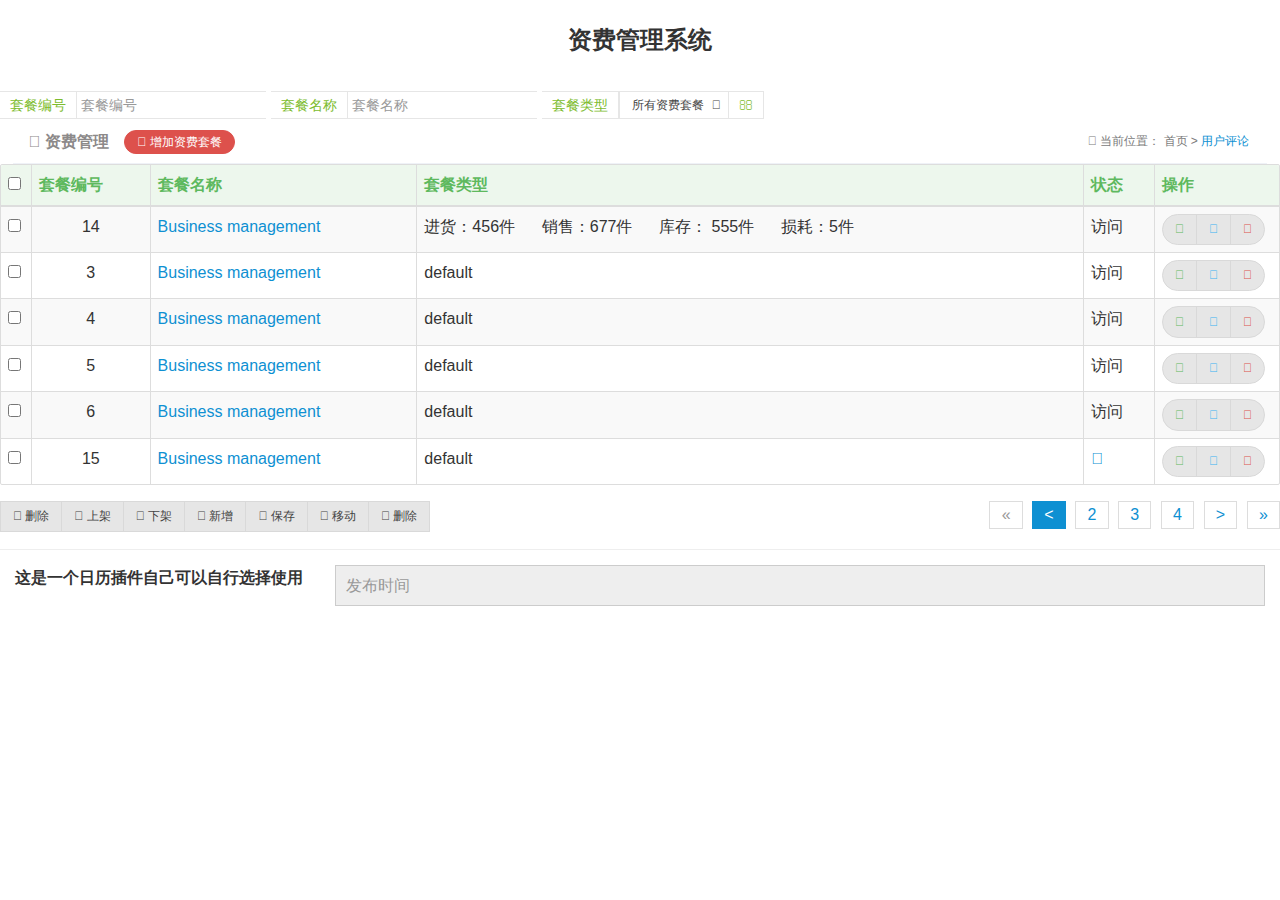
==== netctoss/src/main/webapp/static/html/costmag.html @ 16084416 "增加js文件和页面文件" ====
<!DOCTYPE html>
<html lang="en">
<head>
    <meta charset="UTF-8">
    <title></title>
    <link rel="stylesheet" href="../css/amazeui.min.css"/>
    <link rel="stylesheet" href="../css/admin.css">
    <!--引入自定义样式-->
    <link rel="stylesheet" href="../css/custom.css">
    <script src="../js/jquery.min.js"></script>
    <script src="../js/app.js"></script>

    <!--日历插件-->
    <script src="../js/amazeui.min.js"></script>
    <script src="../js/amazeui.datatables.min.js"></script>
    <script src="../js/dataTables.responsive.min.js"></script>
    <script src="../js/app.js"></script>
    <style>
        .header{
            width: 100%;
            height: 80px;
           /* border: red solid 1px;*/
        }
        .header h1{
            text-align: center;
            line-height: 80px;
        }
        .content{
            width: 100%;
            height: 600px;
            /*border: black solid 1px;*/
        }
        .operation{
            width: 100%;
            height: 200px;
            /*border: yellow solid 1px;*/
            text-align: center;
            line-height: 50px;
        }
    </style>
</head>
<body>
   <div>
       <div class="header">
            <h1>资费管理系统</h1>
       </div>
       <!--模糊查询-->
       <div class="search">
           <ul class="am-nav am-nav-pills am-topbar-nav ">
               <li class="soso">
                   <p>
                       <button class="am-btn am-btn-xs am-btn-default am-xiao">套餐编号</button>
                   </p>
                   <p class="ycfg"><input type="text" class="am-form-field am-input-sm" placeholder="套餐编号" /></p>
               </li>
               <li class="soso">
                   <p>
                       <button class="am-btn am-btn-xs am-btn-default am-xiao">套餐名称</button>
                   </p>
                   <p class="ycfg"><input type="text" class="am-form-field am-input-sm" placeholder="套餐名称" /></p>
               </li>
               <li class="soso">
                   <p>
                       <button class="am-btn am-btn-xs am-btn-default am-xiao">套餐类型</button>
                   </p>
                   <p>
                       <select data-am-selected="{btnWidth: 110, btnSize: 'sm', btnStyle: 'default'}">
                           <option value="1">所有资费套餐</option>
                           <option value="2">包月资费套餐</option>
                           <option value="3">计时资费套餐</option>
                           <option value="4">自助资费套餐</option>
                       </select>
                   </p>
                   <p><button class="am-btn am-btn-xs am-btn-default am-xiao"><i class="am-icon-search"></i></button></p>
               </li>
            </ul>
       </div>
        <!--表单数据-->

       <div class="listbiaoti am-cf ">
           <ul class="am-icon-flag on">
               资费管理
           </ul>
           <dl class="am-icon-home" style="float: right;">
               当前位置： 首页 &gt; <a href="#">用户评论</a>
           </dl>
           <dl>
               <button type="button" class="am-btn am-btn-danger am-round am-btn-xs am-icon-plus"> 增加资费套餐</button>
           </dl>
           <!--data-am-modal="{target: '#my-popup'}" 弹出层 ID  弹出层 190行 开始  271行结束-->

       </div>
       <form class="am-form am-g">
           <table class="am-table am-table-bordered am-table-radius am-table-striped am-table-hover" width="100%">
               <thead>
               <tr class="am-success">
                   <th class="table-check"><input type="checkbox"></th>
                   <th class="table-title">套餐编号</th>
                   <th class="table-title">套餐名称</th>
                   <th class="table-type">套餐类型</th>
                   <th class="table-author am-hide-sm-only">状态</th>
                   <th class="table-set" width="125px">操作</th>
               </tr>
               </thead>
               <tbody>
               <tr>
                   <td><input type="checkbox"></td>
                   <td class="am-text-center">14</td>
                   <td><a href="#">Business management</a></td>
                   <td>进货：456件&nbsp;&nbsp;&nbsp;&nbsp;&nbsp;&nbsp;销售：677件&nbsp;&nbsp;&nbsp;&nbsp;&nbsp;&nbsp;库存： 555件&nbsp;&nbsp;&nbsp;&nbsp;&nbsp;&nbsp;损耗：5件</td>
                   <td class="am-hide-sm-only">访问</td>
                   <td><div class="am-btn-toolbar">
                       <div class="am-btn-group am-btn-group-xs">
                           <a class="am-btn am-btn-default am-btn-xs am-text-success am-round am-icon-file" data-am-modal="{target: '#my-popups'}" title="详细库存信息（这里包含 销量 库存  损耗，会员全部购买信息  客服备注  销售的全部金额）"></a>


                           <button class="am-btn am-btn-default am-btn-xs am-text-secondary am-round" data-am-modal="{target: '#my-popups'}" title="修改库存信息"><span class="am-icon-pencil-square-o"></span></button>
                           <!-- 用按钮的时候 弹层 后缀需要加 问好 ？#的 时候才有效 真恶心 .html?# -->
                           <button class="am-btn am-btn-default am-btn-xs am-text-danger am-round" title="删除"><span class="am-icon-trash-o"></span></button>
                       </div>
                   </div></td>
               </tr>

               <tr>
                   <td><input type="checkbox"></td>
                   <td class="am-text-center">3</td>
                   <td><a href="#">Business management</a></td>
                   <td>default</td>
                   <td class="am-hide-sm-only">访问</td>

                   <td><div class="am-btn-toolbar">
                       <div class="am-btn-group am-btn-group-xs">
                           <a class="am-btn am-btn-default am-btn-xs am-text-success am-round am-icon-file" data-am-modal="{target: '#my-popups'}" title="置顶（前台显示热门评论）"></a>
                           <button class="am-btn am-btn-default am-btn-xs am-text-secondary am-round" data-am-modal="{target: '#my-popups'}" title="添加（随机虚拟用户ID ）"><span class="am-icon-pencil-square-o"></span></button>
                           <!-- 用按钮的时候 弹层 后缀需要加 问好 ？#的 时候才有效 真恶心 .html?# -->
                           <button class="am-btn am-btn-default am-btn-xs am-text-danger am-round" title="删除"><span class="am-icon-trash-o"></span></button>
                       </div>
                   </div></td>
               </tr>

               <tr>
                   <td><input type="checkbox"></td>
                   <td class="am-text-center">4</td>
                   <td><a href="#">Business management</a></td>
                   <td>default</td>
                   <td class="am-hide-sm-only">访问</td>

                   <td><div class="am-btn-toolbar">
                       <div class="am-btn-group am-btn-group-xs">
                           <a class="am-btn am-btn-default am-btn-xs am-text-success am-round am-icon-file" data-am-modal="{target: '#my-popups'}" title="置顶（前台显示热门评论）"></a>
                           <button class="am-btn am-btn-default am-btn-xs am-text-secondary am-round" data-am-modal="{target: '#my-popups'}" title="添加（随机虚拟用户ID ）"><span class="am-icon-pencil-square-o"></span></button>
                           <!-- 用按钮的时候 弹层 后缀需要加 问好 ？#的 时候才有效 真恶心 .html?# -->
                           <button class="am-btn am-btn-default am-btn-xs am-text-danger am-round" title="删除"><span class="am-icon-trash-o"></span></button>
                       </div>
                   </div></td>
               </tr>

               <tr>
                   <td><input type="checkbox"></td>
                   <td class="am-text-center">5</td>
                   <td><a href="#">Business management</a></td>
                   <td>default</td>
                   <td class="am-hide-sm-only">访问</td>

                   <td><div class="am-btn-toolbar">
                       <div class="am-btn-group am-btn-group-xs">
                           <a class="am-btn am-btn-default am-btn-xs am-text-success am-round am-icon-file" data-am-modal="{target: '#my-popups'}" title="置顶（前台显示热门评论）"></a>
                           <button class="am-btn am-btn-default am-btn-xs am-text-secondary am-round" data-am-modal="{target: '#my-popups'}" title="添加（随机虚拟用户ID ）"><span class="am-icon-pencil-square-o"></span></button>
                           <!-- 用按钮的时候 弹层 后缀需要加 问好 ？#的 时候才有效 真恶心 .html?# -->
                           <button class="am-btn am-btn-default am-btn-xs am-text-danger am-round" title="删除"><span class="am-icon-trash-o"></span></button>
                       </div>
                   </div></td>
               </tr>

               <tr>
                   <td><input type="checkbox"></td>
                   <td class="am-text-center">6</td>
                   <td><a href="#">Business management</a></td>
                   <td>default</td>
                   <td class="am-hide-sm-only">访问</td>

                   <td><div class="am-btn-toolbar">
                       <div class="am-btn-group am-btn-group-xs">
                           <a class="am-btn am-btn-default am-btn-xs am-text-success am-round am-icon-file" data-am-modal="{target: '#my-popups'}" title="置顶（前台显示热门评论）"></a>
                           <button class="am-btn am-btn-default am-btn-xs am-text-secondary am-round" data-am-modal="{target: '#my-popups'}" title="添加（随机虚拟用户ID ）"><span class="am-icon-pencil-square-o"></span></button>
                           <!-- 用按钮的时候 弹层 后缀需要加 问好 ？#的 时候才有效 真恶心 .html?# -->
                           <button class="am-btn am-btn-default am-btn-xs am-text-danger am-round" title="删除"><span class="am-icon-trash-o"></span></button>
                       </div>
                   </div></td>
               </tr>

               <tr>
                   <td><input type="checkbox"></td>
                   <td class="am-text-center">15</td>
                   <td><a href="#">Business management</a></td>
                   <td>default</td>
                   <td class="am-hide-sm-only"><i class="am-icon-close am-text-primary"></i></td>

                   <td><div class="am-btn-toolbar">
                       <div class="am-btn-group am-btn-group-xs">
                           <a class="am-btn am-btn-default am-btn-xs am-text-success am-round am-icon-file" data-am-modal="{target: '#my-popups'}" title="置顶（前台显示热门评论）"></a>
                           <button class="am-btn am-btn-default am-btn-xs am-text-secondary am-round" data-am-modal="{target: '#my-popups'}" title="添加（随机虚拟用户ID ）"><span class="am-icon-pencil-square-o"></span></button>
                           <!-- 用按钮的时候 弹层 后缀需要加 问好 ？#的 时候才有效 真恶心 .html?# -->
                           <button class="am-btn am-btn-default am-btn-xs am-text-danger am-round" title="删除"><span class="am-icon-trash-o"></span></button>
                       </div>
                   </div></td>
               </tr>
               </tbody>
           </table>
           <div class="am-btn-group am-btn-group-xs am-fl">
               <button type="button" class="am-btn am-btn-default"><span class="am-icon-plus"></span> 删除</button>
               <button type="button" class="am-btn am-btn-default"><span class="am-icon-save"></span> 上架</button>
               <button type="button" class="am-btn am-btn-default"><span class="am-icon-save"></span> 下架</button>
               <button type="button" class="am-btn am-btn-default"><span class="am-icon-plus"></span> 新增</button>
               <button type="button" class="am-btn am-btn-default"><span class="am-icon-save"></span> 保存</button>
               <button type="button" class="am-btn am-btn-default"><span class="am-icon-archive"></span> 移动</button>
               <button type="button" class="am-btn am-btn-default"><span class="am-icon-trash-o"></span> 删除</button>
           </div>
           <ul class="am-pagination " style="text-align: right">
               <li class="am-disabled"><a href="#">«</a></li>
               <li class="am-active"><a href="#"><</a></li>
               <li><a href="#">2</a></li>
               <li><a href="#">3</a></li>
               <li><a href="#">4</a></li>
               <li><a href="#">></a></li>
               <li><a href="#">»</a></li>
           </ul>
           <hr>
       </form>
   </div>


    <div>
        <div class="am-form-group">
            <label class="am-u-sm-3 am-form-label">这是一个日历插件自己可以自行选择使用 </label>
            <div class="am-u-sm-9">
                <input type="text" class="am-form-field tpl-form-no-bg" placeholder="发布时间" data-am-datepicker="" readonly="">
            </div>
        </div>
    </div>

</body>
</html>
---- netctoss/src/main/webapp/static/css/admin.css ----
.admin-icon-yellow{color: #ffbe40}
.admin-header{font-size: 1.4rem;margin-bottom: 0;width: 100%; background-color: #fff;}
.admin-header-list a:hover :after{content: none}
.admin-header-list{  float: right;}
.admin-main{background: #2a3542}
.admin-menu{position: fixed;bottom: 30px;right: 20px}
.admin-sidebar{width: 210px;min-height: 100%;padding: 10px;font-size: 1.2rem;  left: 0; top: 50px;}
.admin-sidebar-list{margin-bottom: 0}
.admin-sidebar-list li a{color: #fff;padding-left: 24px}
.admin-sidebar-list li:first-child{border-top: none}
.admin-sidebar-sub{margin-top: 0;margin-bottom: 0;box-shadow: 0 16px 8px -15px #e2e2e2 inset;background: #ececec;font-size: 12px }
.admin-sidebar-sub li:first-child{border-top: 1px solid #dedede}
.admin-sidebar-panel{margin: 10px}
.admin-content{width: auto;background-color: #f1f2f7}
.admin-content-list{border: 1px solid #e9ecf1;margin-top: 0}
.admin-content-list li{border: 1px solid #e9ecf1;border-width: 0 1px;margin-left: -1px}
.admin-content-list li:first-child{border-left: none}
.admin-content-list li:last-child{border-right: none}
.admin-content-table a{color: #535353}
.admin-content-file{margin-bottom: 0;color: #666}
.admin-content-file p{margin: 0 0 5px 0;font-size: 1.4rem}
.admin-content-file li{padding: 10px 0}
.admin-content-file li:first-child{border-top: none}
.admin-content-file li:last-child{border-bottom: none}
.admin-content-file li .am-progress{margin-bottom: 4px}
.admin-content-file li .am-progress-bar{line-height: 14px}
.admin-content-task{margin-bottom: 0}
.admin-content-task li{padding: 5px 0;border-color: #eee}
.admin-content-task li:first-child{border-top: none}
.admin-content-task li:last-child{border-bottom: none}
.admin-task-meta{font-size: 1.2rem;color: #999}
.admin-task-bd{font-size: 1.4rem;margin-bottom: 5px}
.admin-content-comment{margin-bottom: 0}
.admin-content-comment .am-comment-bd{font-size: 1.4rem}
.admin-content-pagination{margin-bottom: 0}
.admin-content-pagination li a{padding: 4px 8px}

@media only screen and (min-width: 641px){.admin-sidebar{display: block;position: fixed}
.admin-offcanvas-bar{position: static;width: auto;background: none;-webkit-transform: translate3d(0, 0, 0);-ms-transform: translate3d(0, 0, 0);transform: translate3d(0, 0, 0)}
.admin-offcanvas-bar:after{content: none}
}

@media only screen and (max-width: 640px){.admin-sidebar{width: inherit}
.admin-offcanvas-bar{background: #f3f3f3}
.admin-offcanvas-bar:after{background: #BABABA}
.admin-sidebar-list a:hover, .admin-sidebar-list a:active{-webkit-transition: background-color .3s ease;-moz-transition: background-color .3s ease;-ms-transition: background-color .3s ease;-o-transition: background-color .3s ease;transition: background-color .3s ease;background: #E4E4E4}
.admin-content-list li{padding: 10px;border-width: 1px 0;margin-top: -1px}
.admin-content-list li:first-child{border-top: none}
.admin-content-list li:last-child{border-bottom: none}
.admin-form-text{text-align: left !important}
}
/*
* user.html css
*/
.user-info{margin-bottom: 15px}
.user-info .am-progress{margin-bottom: 4px}
.user-info p{margin: 5px}
.user-info-order{font-size: 1.4rem}
/*
* errorLog.html css
*/

.error-log .am-pre-scrollable{max-height: 40rem}
/*
* table.html css
*/

.table-main{font-size: 1.4rem;padding: .5rem}
.table-main button{background: #fff}
.table-check{width: 30px}
.table-id{width: 50px}

@media only screen and (max-width: 640px){.table-select{margin-top: 10px;margin-left: 5px}
}
/*
gallery.html css
*/

.gallery-list li{padding: 10px}
.gallery-list a{color: #666}
.gallery-list a:hover{color: #3bb4f2}
.gallery-title{margin-top: 6px;font-size: 1.4rem}
.gallery-desc{font-size: 1.2rem;margin-top: 4px}
/*
 404.html css
*/

.page-404{background: #fff;border: none;width: 200px;margin: 0 auto}
.sideMenu{padding: 0px;margin: 0px }
.sideMenu h3{height: 32px;line-height: 32px;color: #aeb2b7;cursor: pointer;padding: 0 0 0 10px;margin: 20px 0 0 0;border-top-left-radius: 3px;border-top-right-radius: 3px;font-weight: 400;width: 100% }
.sideMenu h3 em{float: right;display: block;width: 40px;height: 32px;background: url(../i/icoAdd.png) 16px 12px no-repeat;cursor: pointer}
.sideMenu h3.on em{background-position: 16px -57px}
.sideMenu h3.on{color: #ff6c60;background: #35404d}
.sideMenu h3 a{color: #aeb2b7 }
.sideMenu ul{line-height: 24px;color: #999;display: none;/* 默认都隐藏 */ ;background: #35404d;border-bottom-right-radius: 3px;border-bottom-left-radius: 3px;padding: 0px 0 10px 0;margin: 0px }
.sideMenu li{text-indent: 25px;width: 100%}
.sideMenu li{text-indent: 25px;width: 100%}
.sideMenu li a{color: #aeb2b7}
.sideMenu li a:hover{color: #f8675e}
.admin-index{width: 100%;height: 100px;margin-top: 8px}
.admin-index dl{width: 23%;margin: 10px 1%;background-color: #fff;float: left;border-radius: 5px;overflow: hidden}
.admin-index dt{width: 40%;float: left;line-height: 100px;font-size: 45px;text-align: center;color: #FFF}
.admin-index dd{width: 60%;text-align: center;font-size: 45px;line-height: 45px;float: right;margin-top: 15px;color: #c6cad6}
.admin-index .f12{font-size: 14px;line-height: 16px;margin-top: 5px}
.admin-index .qs{background-color: #6ccac9}
.admin-index .cs{background-color: #ff6c60}
.admin-index .hs{background-color: #f8d347}
.admin-index .ls{background-color: #57c8f2}
.admin-biaoge{width: 60%;float: left;font-size: 14px;margin: 0 0 0 1%}
.admin-biaoge .xinxitj{font-size: 16px;line-height: 35px;border-bottom: solid 1px #c9cdd7;margin-bottom: 10px}
.admin-biaoge .am-table>thead>tr>th{text-align: center}
.admin-biaoge .am-table{background-color: #FFF;padding: 3px;border-radius: 3px;text-align: center}
.admin-biaogelist{background-color: #f1f2f7;position:fixed;right:0;bottom:0;top:85px;left:210px; overflow-y:auto; overflow-x: hidden; }






.shuju{float: right;width: 37%;margin: 5px 1% 0 0}
.shujuone{width: 100%;border-radius: 3px;background-color: #42cac0;height: 228px;overflow: hidden;color: #fff}
.shujuone a{color: #fff}
.shujuone dl{padding: 25px 0 0 35px;line-height: 33px;color: #fff}
.shujuone dt{font-weight: 400}
.shujuone ul{background: #39b7ac;height: 85px}
.shujuone h2{font-size: 50px;line-height: 85px;padding: 0px;margin: 0px;float: left}
.shujuone li{float: left;line-height: 16px;list-style-type: none;margin-left: 5px;font-size: 16px;font-weight: bold;margin-top: 47px}
.shujutow{width: 100%;border-radius: 3px;background-color: #a6d669;height: 228px;overflow: hidden;color: #fff;margin-top: 15px}
.shujuone a{color: #fff}
.shujutow dl{padding: 25px 0 0 35px;line-height: 33px;color: #fff}
.shujutow dt{font-weight: 400}
.shujutow ul{background: #99c262;height: 85px}
.shujutow h2{font-size: 50px;line-height: 85px;padding: 0px;margin: 0px;float: left}
.shujutow li{float: left;line-height: 16px;list-style-type: none;margin-left: 5px;font-size: 16px;font-weight: bold;margin-top: 47px}
.gongzuo{float: left;line-height: 16px;list-style-type: none;margin-left: 5px;font-size: 16px;font-weight: bold;margin-top: 47px}
.slideTxtBox{width: 100%;background-color: #fff;border-radius: 3px;margin-top: 15px}
.slideTxtBox .hd{height: 30px;line-height: 30px;position: relative;width: 100%}
.slideTxtBox .hd ul{float: left;position: absolute;height: 32px}
.slideTxtBox .hd ul li{float: left;padding: 0px;margin: 0px;width: 100px;cursor: pointer;list-style-type: none;margin: 8px 0 0 -17px}
.slideTxtBox .hd ul li.on{height: 30px;color: #ee5950}
.slideTxtBox .bd ul{padding: 11px 0 0 0;zoom: 1;font-size: 14px}
.slideTxtBox .bd ul .am-table>tbody>tr>td{border-top: 1px solid #eeeff1}
.foods{width: 100%;background-color: #5b6e84;height: 43px;float: left;text-align: center;font-size: 12px;line-height: 43px;color: #fff; overflow: hidden;}
.foods ul{width: 95%;float: left;padding: 0px;margin: 0px}
.foods dl{width: 5%;float: right;padding: 0px;margin: 0px}
.foods dl .am-icon-btn{-webkit-box-sizing: border-box;box-sizing: border-box;display: inline-block;width: 23px;height: 23px;font-size: 18px;line-height: 23px;border-radius: 50%;background-color: #acb6c1;color: #555;text-align: center;margin-top: 12px}
.listbiaoti{width:98%;margin:15px auto 0  auto; padding-bottom:10px;height: 45px;overflow: hidden;clear: both;border-bottom: solid 1px #eff2f7; background-color: #fff; border-top-left-radius: 4px; border-top-right-radius: 4px;}
.listbiaoti ul{margin-top: 10px;float: left;font-size: 16px; font-weight:bold;color: #8c8989;padding-left: 1em}
.listbiaoti dl{float: left;margin: 9px 18px 0 15px; font-size: 12px; line-height: 26px; color: #7b7b7b;}

.listbiaoti dl .am-btn{padding: .3em 1em}
.admin-biaogelist .am-btn-default{background-color: #fff;border-color: #e6e6e6 }
.admin-biaogelist .am-btn-default:hover{background-color: #e6e6e6 }
.admin-biaogelist .am-btn{padding: .3em 1em}
.admin-biaogelist .am-u-sm-12{padding: .3em 0.9em; font-size: 14px;}
.am-table .am-input-sm{text-align: center;font-size: 12px !important; padding: 0px !important;}
.admin-biaogelist .am-input-zm{padding: 3px !important;text-align: center;font-size: 12px !important;text-align: left; width: 100px; background-color: #fff; list-style-type: none; }
.admin-biaogelist .am-input-xm{padding: 3px !important;text-align: center;font-size: 12px !important;text-align: left; width: 100px; background-color: #fff; list-style-type: none; margin-top: 3px;}



.admin-biaogelist .am-btn-sm{height: 24px;font-size: 12px}
.admin-biaogelist .am-btn-toolbar .am-selected-list li{padding: 2px 8px}
.admin-biaogelist .am-btn-toolbar .am-selected-list{font-size: 12px !important}
.admin-biaogelist .am-btn-toolbars {background-color: #fff; width: 98%; margin: 0 auto; padding-top: 5px;}

.admin-biaogelist .am-g {background-color: #fff; width: 98%; margin: 0 auto 15px  auto;border-bottom-left-radius: 4px; border-bottom-right-radius: 4px; padding:15px .9em 0px 1em; font-size: 14px;}
.admin-biaogelist .am-tabs {background-color: #fff; width: 98%; margin: 0 auto 15px  auto;border-bottom-left-radius: 4px; border-bottom-right-radius: 4px; padding:15px 1em; font-size: 14px;}

.admin-biaogelist .am-selected-list .am-icon-check{top: 2px}

.admin-biaogelist .am-table{ margin-bottom: 0.8rem;}


.admin-biaogelist .am-pagination{margin: 0;}
.am-pagination>li>a,.am-pagination>li>span {  padding: 0.2em .7em;}


.admin-biaogelist .am-btn-group{z-index: 999}
.admin-fbneirong{width: 98%;font-size: 14px;margin: 1% auto;background-color: #fff;border-radius: 3px; min-height: 600px;}

.fbneirong{width: 98%;margin: 0 auto 15px auto;border-bottom-left-radius: 4px; border-bottom-right-radius: 4px; padding: 20px; font-size: 14px; background-color: #fff; min-height: 700px;}

.fbneirong .am-form-group{margin: 2px auto;width: 100%;}


.fbneirong .zuo{width: 10%;text-align: right;margin-right: 1%;float: left;line-height: 33px;margin-bottom: 10px}
.fbneirong .you{width: 70%;float: left;margin-bottom: 10px}
.fbneirong .you .am-input-sm{font-size: 1.2rem!important}
.fbneirong .you .am-btn-success,.fbneirong .you .am-btn-secondary{font-size: 1.4rem!important; padding: .65rem 1rem;}


.xitong{width: 90%;margin: 0 auto}
.xitong .zuo{width: 10%;margin-right: 1%;float: left;line-height: 33px;margin-bottom: 10px}
.xitong .you{width: 89%;float:left;margin-bottom: 10px}
.xitong .you .am-input-sm{font-size: 1.2rem!important}
.xitong .am-form-group{margin: 2px auto; clear: both;}



.tjlanmu{ width: 90%; margin: 0 auto; font-size: 14px;}
.tjlanmu .zuo{width: 19%;text-align: right;margin-right: 1%;float: left;line-height: 33px;margin-bottom: 10px}
.tjlanmu .you{width: 80%;float: right;margin-bottom: 10px}
.tjlanmu .you .am-input-sm{font-size: 1.2rem!important}
.tjlanmu .am-form-group{margin: 2px auto}

.admin-content .am-popup{ max-height:480px; border-radius: 4px; overflow: hidden;}


.am-kg{ margin:0}
.am-kg ul{ margin:0; width: 100%; padding: 0px 0px 0px 15px; margin: 0px;}
.am-kg ul li{ float: left; margin-right: 8px; list-style-type: none;}

.am-kg .tubiao{ float: right; position: relative; right: 19px; margin-top: 1px; color: #DDE1E4; width: 15px; overflow: hidden;}

.am-kg .am-form-field{ border: solid 1px #e6e6e6;}

.am-kg .am-form-field:hover{ border: solid 1px #8eb95e;}
.am-kg .am-form-field:focus{ border: solid 1px #8eb95e;}


.daohang{position:fixed;right:0;bottom:0;top:50px;left:210px; overflow:auto;width: 100%; height: 35px; background-color: #35404d;}

.daohang ul{ padding: 0px; margin: 2px 0 0 5px;list-style-type: none; }
.daohang li{ float: left; margin-right: 5px;}




.daohang .am-btn-xs{ padding: 0px 3px 0px 6px; line-height: 22px; overflow: hidden; font-size: 12px; margin: 0px;}
.daohang .am-close{ height: 14px; overflow: hidden; line-height: 14px; opacity: 0.3; color: #aaaaaa;}
.daohang .am-close:hover{ opacity: 1;}

.daohang .am-btn-default{ color:#a2abb6;background-color:#415164;border-color:#415164 }
.daohang .am-btn-default a{ color: #fff; }
.daohang .am-btn-default:hover,.daohang .am-btn-default:focus,.daohang .am-btn-default:active,.daohang .am-btn-default .am-active, .daohang .am-active .daohang .am-btn-default .am-dropdown-toggle{color:#fff;background-color:#ff6c60;border-color:#ff6c60;}

/*.panel{background:#fff;}
form .form-group:last-child{padding-bottom:0;}
.passcode{position:absolute;right:0;top:0;height:32px;margin:1px;border-left:solid 1px #ddd;text-align:center;line-height:32px;border-radius:0 4px 4px 0;}


.lefter{position:relative;float:left;width:180px;margin-right:-180px;background:#e6f2fb;text-align:center;}
.righter{float:right;width:100%;}
.mainer{margin-left:180px;}*/



/*.admin-navbar{border-bottom:solid 5px #09c;padding:0 15px;}
.admin-nav li{display:inline-block;}
.admin-nav ul{display:none;}
.admin-nav ul li{float:none;display:block;}
.admin-nav ul ul li{list-style:circle;margin-left:15px;}
.admin-nav .active a{background:#09c;color:#fff;border-radius:4px 4px 0 0;}
.admin-nav .active ul{display:block;position:fixed;left:0;width:180px;margin-top:41px;}
.admin-nav .active ul a{background:transparent;color:#333;border-radius:0;}
.admin-nav .active .active a{background:#e6f2fb;border-top:solid 1px #b5cfd9;border-bottom:solid 1px #b5cfd9;}*/

/*.admin-bread{background:#f2f9fd;border-left:solid 1px #b5cfd9;border-bottom:solid 1px #b5cfd9;line-height:20px;}
.admin-bread .bread{margin-bottom:0;}
.admin-bread span{float:right;font-size:12px;color:#666;line-height:36px;}*/

.admin{position:fixed;right:0;bottom:0;top:85px;left:210px; overflow-y:auto; overflow-x:hidden; background-color: #f1f2f7;}

/*.alert{margin-bottom:20px;}
.admin-panel td{line-height:24px;}
.admin-panel td .button{line-height:16px;}
.admin-panel .pagination .active{background:#fff;}*/
.tognzhi{ margin-top: 12px;}
.tognzhi .am-btn-xs{ padding: 6px 0 6px 12px;}
.tognzhi .am-btn-xs span{ font-size: 9px; font-weight: 100; padding:2px 5px;position: relative;
  top: -10px;
  right: -5px; }
.tognzhi .am-dropdown-content{ border-radius: 4px;box-shadow: 0px 2px 9px rgba(0, 0, 0, 0.5);border: none; padding: 0px 0 9px 0;}

.tognzhi .am-dropdown-content span{font-size: 9px; font-weight: 100; padding:1px 4px; margin-left: 7px;}
.tognzhi .am-dropdown-content:after{border-bottom-color:#a1d166;bottom:-1px}

.tognzhi .am-dropdown-header{ background: url(../i/l_07.png) left top repeat-x; border-top-left-radius: 4px; border-top-right-radius: 4px; color: #fff; font-size: 16px;padding: 6px 10px; margin-bottom: 9px;}

.kuanjie{}
.kuanjie a{ float: left; margin-left: 10px;}
.soso{ margin-top: 11px !important;}
.soso .am-selected{ padding: 0px;}
.soso p{ float: left; margin: 0px; padding: 0px;}


.soso .am-btn-default{background-color: #fff;border-color: #e6e6e6 }
.soso .am-btn-default:hover{background-color: #e6e6e6 }
.soso .am-btn{padding: .3em 1em}

.soso .am-selected-status{ width: 95%;}
.soso .am-selected-content{ padding: 6px 0;}
.soso .am-selected-list li{ padding: 4px 10px;}




.soso .am-btn-sm{height: 28px;font-size: 12px}
.soso .am-selected-list{font-size: 12px !important; padding:0 3px;}
.soso .am-btn-toolbar .am-selected-list li {padding: 0 4px}

.soso .am-input-sm{padding: 0 4px; height: 28px; line-height: 28px; border: solid 1px #e6e6e6;border-left: none; border-right: none; overflow: hidden}
.soso .am-xiao{ padding: 0px 10px; height: 28px; font-size: 14px; color: #7dbc2e; border-left: none;}
.ycfg{ height: 28px; overflow: hidden !important;}
---- netctoss/src/main/webapp/static/css/custom.css ----
.admin-index-col{
    width: 100%;
    height:80px;
    background-color: #00e359;
    text-align: center;
    line-height: 80px;
}
.admin-context{
    width: 100%;
    background-color: #03a9f3;
    height:500px;/*����500px,���ڸ����������*/
}
.time{
    color: white;
    font-size: 16px;
    margin-top: 5px;
    margin-left: 50px;
}

.iframe1{
    width: 100%;
    height: 1000px;
    background-color:wheat;
    left: 100px;
    top: 80px;
}
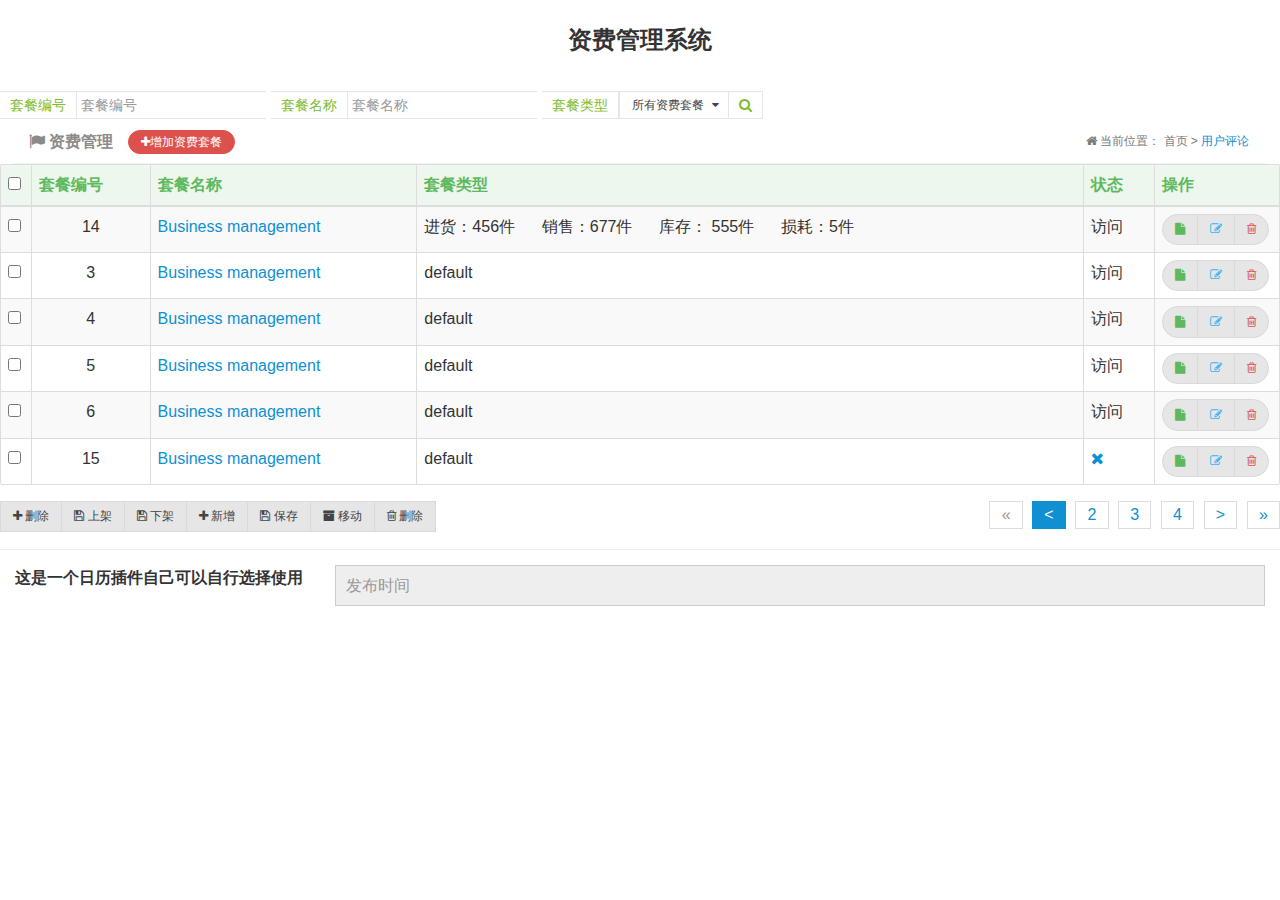
==== commit 4e79cc53: "更新" ====
--- a/netctoss/src/main/webapp/static/html/costmag.html
+++ b/netctoss/src/main/webapp/static/html/costmag.html
@@ -25,18 +25,6 @@
             text-align: center;
             line-height: 80px;
         }
-        .content{
-            width: 100%;
-            height: 600px;
-            /*border: black solid 1px;*/
-        }
-        .operation{
-            width: 100%;
-            height: 200px;
-            /*border: yellow solid 1px;*/
-            text-align: center;
-            line-height: 50px;
-        }
     </style>
 </head>
 <body>
@@ -85,7 +73,7 @@
                当前位置： 首页 &gt; <a href="#">用户评论</a>
            </dl>
            <dl>
-               <button type="button" class="am-btn am-btn-danger am-round am-btn-xs am-icon-plus"> 增加资费套餐</button>
+               <a href="addcost.html" target="_self"><button type="button" class="am-btn am-btn-danger am-round am-btn-xs am-icon-plus">增加资费套餐</button></a>
            </dl>
            <!--data-am-modal="{target: '#my-popup'}" 弹出层 ID  弹出层 190行 开始  271行结束-->
 
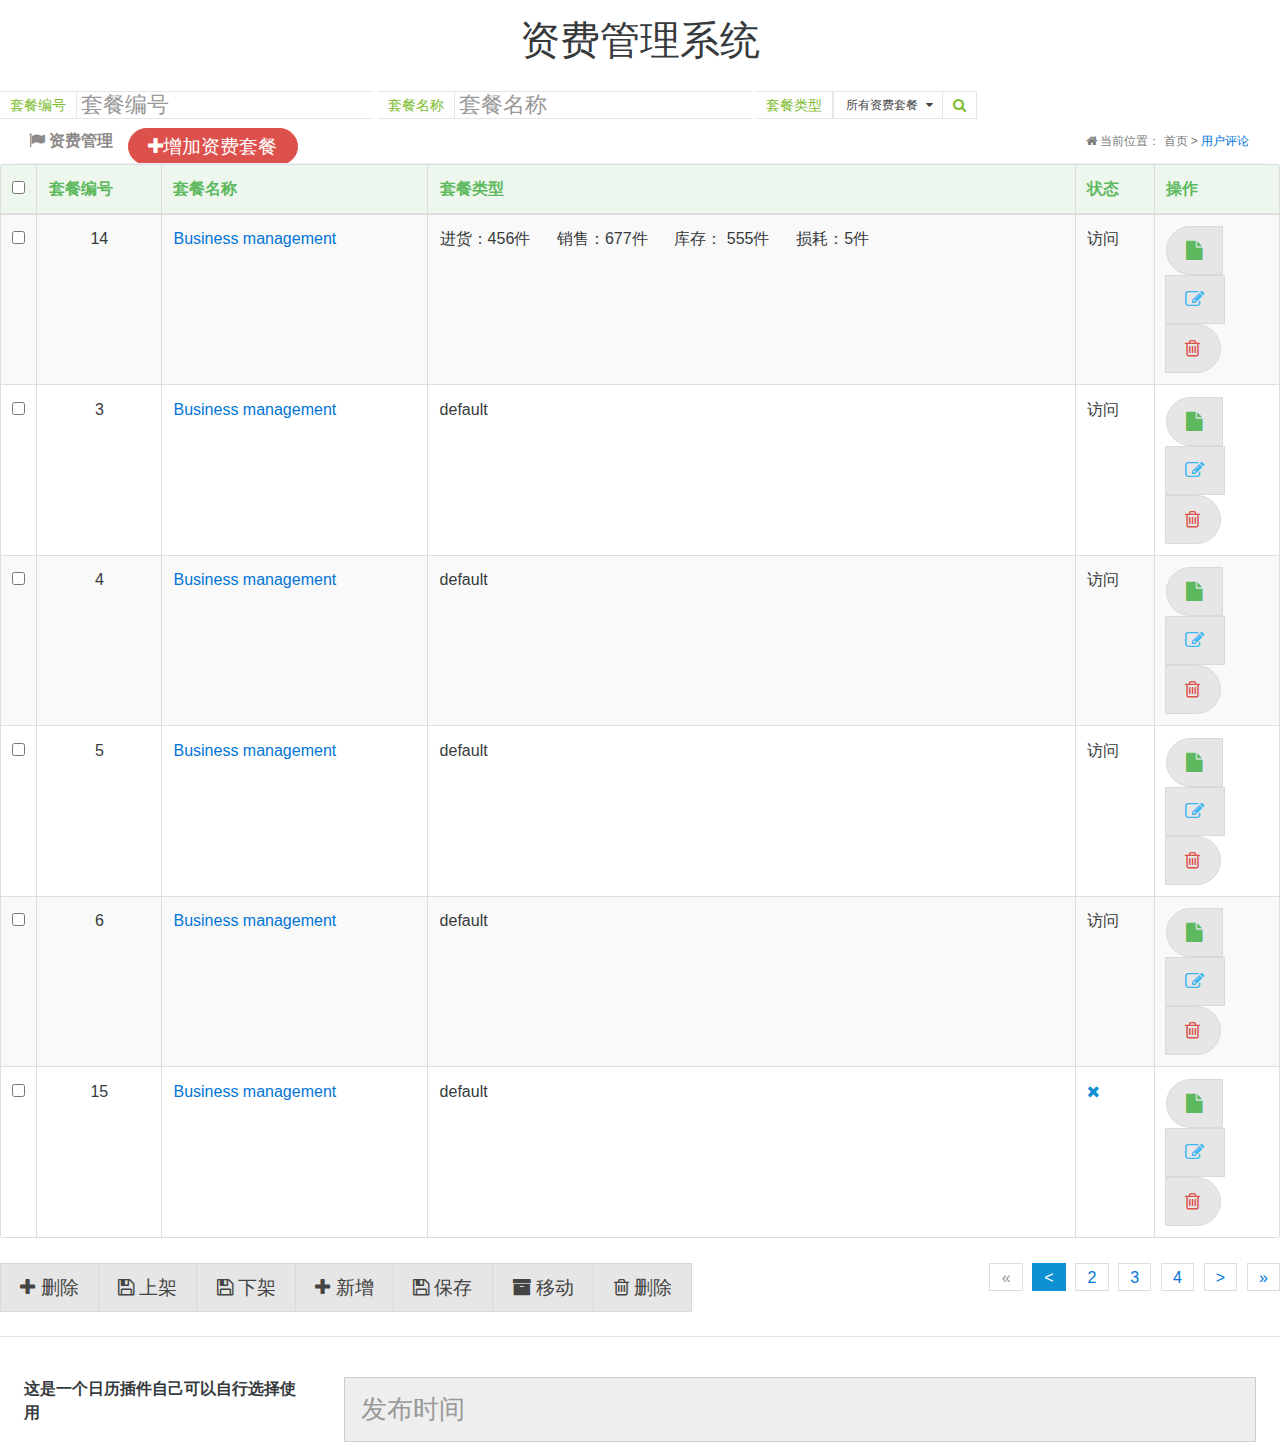
==== commit 3a4c8c8d: "esses" ====
--- a/netctoss/src/main/webapp/static/html/costmag.html
+++ b/netctoss/src/main/webapp/static/html/costmag.html
@@ -9,7 +9,9 @@
     <link rel="stylesheet" href="../css/custom.css">
     <script src="../js/jquery.min.js"></script>
     <script src="../js/app.js"></script>
-
+	<!-- bootstrap -->
+	<link rel="stylesheet" href="../css/bootstrap.min.css"/>
+    <script type="text/javascript" src="../js/bootstrap.min.js"></script>
     <!--日历插件-->
     <script src="../js/amazeui.min.js"></script>
     <script src="../js/amazeui.datatables.min.js"></script>
@@ -67,13 +69,14 @@
 
        <div class="listbiaoti am-cf ">
            <ul class="am-icon-flag on">
-               资费管理
+              	 资费管理
            </ul>
            <dl class="am-icon-home" style="float: right;">
-               当前位置： 首页 &gt; <a href="#">用户评论</a>
+               	当前位置： 首页 &gt; <a href="#">用户评论</a>
            </dl>
            <dl>
-               <a href="addcost.html" target="_self"><button type="button" class="am-btn am-btn-danger am-round am-btn-xs am-icon-plus">增加资费套餐</button></a>
+               <!-- <a href="addcost.html" target="_self"></a> -->
+               <button type="button" class="am-btn am-btn-danger am-round am-btn-xs am-icon-plus" data-toggle="modal" data-target="#myModal_001">增加资费套餐</button>
            </dl>
            <!--data-am-modal="{target: '#my-popup'}" 弹出层 ID  弹出层 190行 开始  271行结束-->
 
@@ -226,6 +229,102 @@
             </div>
         </div>
     </div>
-
+    
+	<!--添加资费套餐弹框-开始-->
+    <div class="modal fade btn" id="myModal_001" tabindex="-1" role="dialog" aria-labelledby="myModalLabel">
+        <div class="modal-dialog" role="document">
+            <div class="modal-content">
+                <div class="modal-header">
+                    <h4 class="modal-title" id="myModalLabel">增加资费套餐</h4>
+                </div>
+                <div class="modal-body">
+                    <div class="tc001_body_content">
+                         <form role="form">
+		                    <div class="form-group">
+		                        <label>套餐名称</label>
+		                        <input type="text" class="form-control" placeholder="套餐名称">
+		                    </div>
+		                    <div class="form-group">
+		                        <label>套餐编号</label>
+		                        <input type="text" class="form-control" placeholder="套餐编号" >
+		                    </div>
+		                    <div class="form-group">
+		                        <label>套餐类型</label>
+		                        <select class="form-control">
+		                            <option>包月资费套餐</option>
+		                            <option>计时资费套餐</option>
+		                            <option>自助资费套餐</option>
+		                        </select>
+		                    </div>
+		                    <div class="form-group">
+		                        <label>基本费用</label>
+		                        <input type="text" class="form-control" placeholder="基本费用（元/月）">
+		                    </div>
+		                    <div class="form-group">
+		                        <label>单位费用</label>
+		                        <input type="text" class="form-control" placeholder="单位费用（元/时）">
+		                    </div>
+		                    <div class="form-group">
+		                        <label>基本时长</label>
+		                        <input type="text" class="form-control" placeholder="基本时长（小时）">
+		                    </div>
+		                    <div class="form-group">
+		                        <label>业务状态</label>
+		                        <select class="form-control">
+		                            <option>暂停</option>
+		                            <option>开通</option>
+		                        </select>
+		                    </div>
+		                    <div class="form-group">
+		                        <label>资费说明</label>
+		                        <input type="text" class="form-control" placeholder="资费说明" >
+		                    </div>
+		                </form>
+                        
+                    </div>
+                </div>
+                <div class="tc001_footer_btn" style="align-content: center">
+                	<button type="submit" class="btn btn-primary" data-dismiss="modal">添加</button>
+                	<button type="button" class="btn btn-primary" data-dismiss="modal">取消</button>
+                </div>
+            </div>
+        </div>
+    </div>
+	<!--添加资费套餐弹框-结束-->
+	
+	 <script type="text/javascript">
+        $("form input").on({
+            "blur":function(){
+                checkNotNull($(this));
+            }
+        });
+        //传入一个obj，判断value是否为空，分别返回true/false
+        function checkNotNull(obj){
+            var txt = obj.val();
+            if( txt == ""){
+                /* 	alert("不能为空"); */
+                obj.css({"border":"1px red solid"})
+                return false;
+            }
+            obj.css({"border":"1px greenyellow solid"})
+            return true;
+        }
+        //提交事件
+        $("form").on({"submit":function(){
+            if(checkAll()){
+                return true;
+            }
+            alert("字段为空，提交失败")
+            return false;
+        }});
+        function checkAll(){//一次性检查所有方法的返回值 是否为true
+            var flag = true;
+            $("form input").each(function(i,obj){
+                flag = checkNotNull($(this)) && flag;
+            });
+            return flag;//如果都为true ,那么本方法将返回true,任意一个为false,则本方法返回false
+        }
+    </script>
+	
 </body>
 </html>
